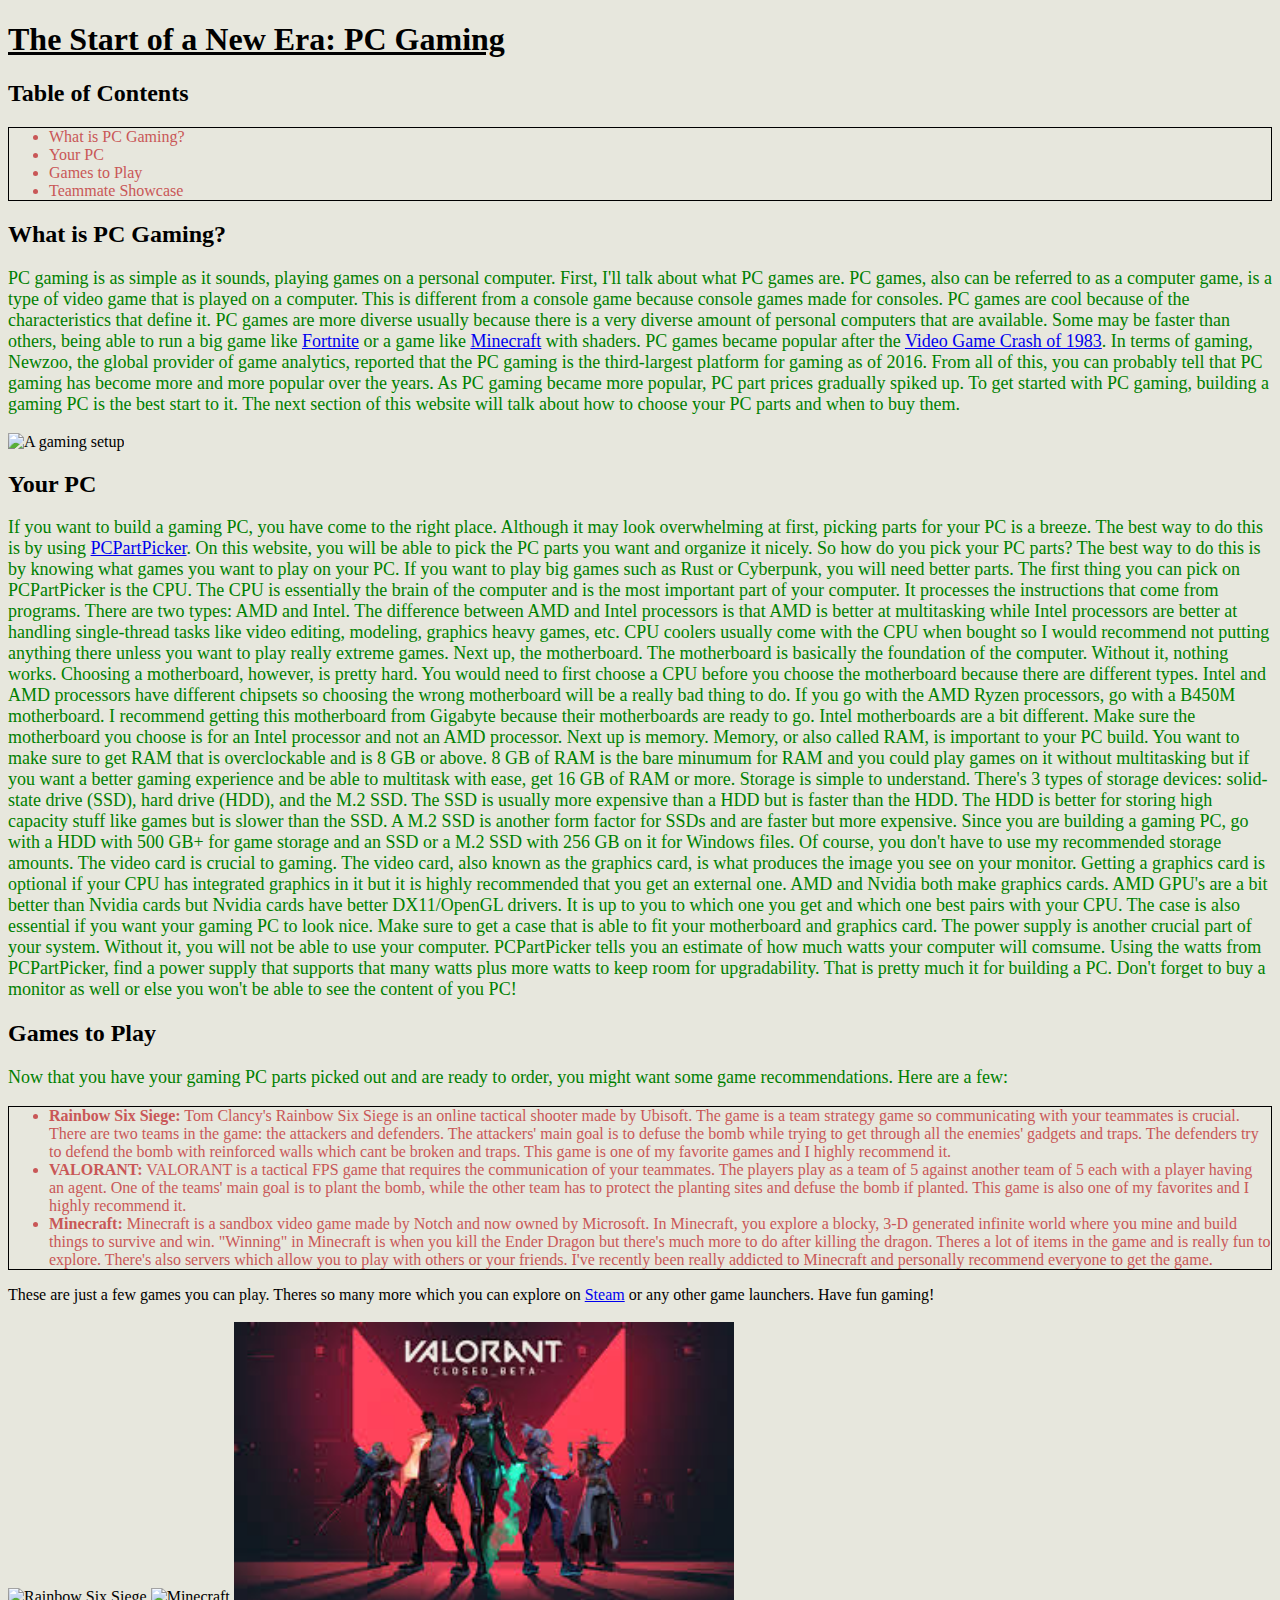
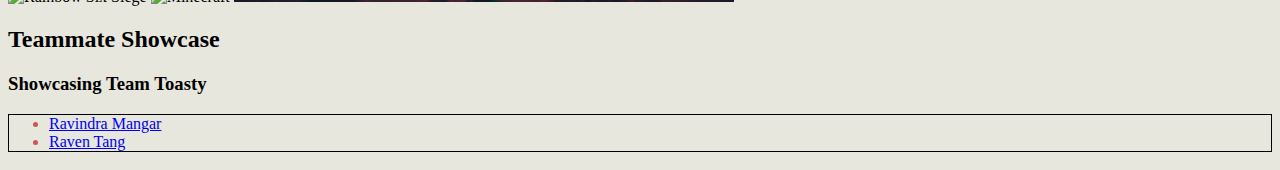
==== talk.html @ a42316c0 "added talk.html" ====
<!DOCTYPE html>
  <! Mahir Riki
    IntroCS pd5 sec08
    HW04 -- Stuylin'
    2021-2-10
    >
<html>
  <head>
    <meta charset= "utf-8">
    <title>PC Gaming | Homepage</title>
    <link href="main.css" rel="stylesheet">
  </head>
  <body>
    <h1>The Start of a New Era: PC Gaming</h1>
    <h2>Table of Contents</h2>
    <ul>
      <li>What is PC Gaming?</li>
      <li>Your PC</li>
      <li>Games to Play</li>
      <li>Teammate Showcase</li>
    </ul>

    <h2>What is PC Gaming?</h2>
    <p>
      PC gaming is as simple as it sounds, playing games on a personal computer. First, I'll talk about what PC games are. PC games, also can be referred to as a computer game, 
      is a type of video game that is played on a computer. This is different from a console game because console games made for consoles. PC games are cool because of the 
      characteristics that define it. PC games are more diverse usually because there is a very diverse amount of personal computers that are available. 
      Some may be faster than others, being able to run a big game like <a href="https://www.epicgames.com/fortnite/en-US/home">Fortnite</a> or a 
      game like <a href="https://www.minecraft.net/">Minecraft</a> with shaders. PC games became popular after the <a href="https://www.bugsplat.com/blog/video-games/great-video-game-crash-1983/">Video Game Crash of 1983</a>. 
      In terms of gaming, Newzoo, the global provider of game analytics, reported that the PC gaming is the third-largest platform for gaming as of 2016. From all of this, 
      you can probably tell that PC gaming has become more and more popular over the years. As PC gaming became more popular, PC part prices gradually spiked up. To get started with PC gaming,
      building a gaming PC is the best start to it. The next section of this website will talk about how to choose your PC parts and when to buy them.
    </p>
    <img class="fit-picture"
    src="https://cdn.mos.cms.futurecdn.net/U5Fdom8yDwVcEivFjiqajF.jpg"
    alt="A gaming setup"
    width="550"
    height="430">

    <h2>Your PC</h2>
    <p>
      If you want to build a gaming PC, you have come to the right place. Although it may look overwhelming at first, picking parts for your PC is a breeze. The best way to do this is
      by using <a href="https://pcpartpicker.com/list/">PCPartPicker</a>. On this website, you will be able to pick the PC parts you want and organize it nicely. So how do you pick your
      PC parts? The best way to do this is by knowing what games you want to play on your PC. If you want to play big games such as Rust or Cyberpunk, you will need better parts. The first
      thing you can pick on PCPartPicker is the CPU. The CPU is essentially the brain of the computer and is the most important part of your computer. 
      It processes the instructions that come from programs. There are two types: AMD and Intel. The difference between AMD and Intel processors is that AMD is better
      at multitasking while Intel processors are better at handling single-thread tasks like video editing, modeling, graphics heavy games, etc. CPU coolers usually come with the CPU when bought
      so I would recommend not putting anything there unless you want to play really extreme games. Next up, the motherboard. The motherboard is basically the foundation of the computer. Without it, nothing works.
      Choosing a motherboard, however, is pretty hard. You would need to first choose a CPU before you choose the motherboard because there are different types. Intel and AMD processors have different chipsets so choosing
      the wrong motherboard will be a really bad thing to do. If you go with the AMD Ryzen processors, go with a B450M motherboard. I recommend getting this motherboard from Gigabyte because their motherboards are ready to go.
      Intel motherboards are a bit different. Make sure the motherboard you choose is for an Intel processor and not an AMD processor. Next up is memory. Memory, or also called RAM, is important to your PC build. You want to make sure
      to get RAM that is overclockable and is 8 GB or above. 8 GB of RAM is the bare minumum for RAM and you could play games on it without multitasking but if you want a better gaming experience and be able to multitask with ease,
      get 16 GB of RAM or more. Storage is simple to understand. There's 3 types of storage devices: solid-state drive (SSD), hard drive (HDD), and the M.2 SSD. The SSD is usually more expensive than a HDD but is faster than the HDD. 
      The HDD is better for storing high capacity stuff like games but is slower than the SSD. A M.2 SSD is another form factor for SSDs and are faster but more expensive. Since you are building a gaming PC, go with a HDD with 500 GB+ for game storage
      and an SSD or a M.2 SSD with 256 GB on it for Windows files. Of course, you don't have to use my recommended storage amounts. The video card is crucial to gaming. The video card, also known as the graphics card, is what produces the image you see on your monitor.
      Getting a graphics card is optional if your CPU has integrated graphics in it but it is highly recommended that you get an external one. AMD and Nvidia both make graphics cards. AMD GPU's are a bit better than Nvidia cards but Nvidia cards have better DX11/OpenGL drivers.
      It is up to you to which one you get and which one best pairs with your CPU. The case is also essential if you want your gaming PC to look nice. Make sure to get a case that is able to fit your motherboard and graphics card.
      The power supply is another crucial part of your system. Without it, you will not be able to use your computer. PCPartPicker tells you an estimate of how much watts your computer will comsume. Using the watts from PCPartPicker, find a power supply that supports that many watts
      plus more watts to keep room for upgradability. That is pretty much it for building a PC. Don't forget to buy a monitor as well or else you won't be able to see the content of you PC!
    </p>

    <h2>Games to Play</h2>
    <p>
      Now that you have your gaming PC parts picked out and are ready to order, you might want some game recommendations. Here are a few:<br>
      <ul>
        <li><b>Rainbow Six Siege:</b> Tom Clancy's Rainbow Six Siege is an online tactical shooter made by Ubisoft. The game is a team strategy game so communicating with your teammates is crucial. There are two teams in the game: the attackers and defenders. The attackers' main goal is to defuse the bomb
        while trying to get through all the enemies' gadgets and traps. The defenders try to defend the bomb with reinforced walls which cant be broken and traps. This game is one of my favorite games and I highly recommend it.</li>
        <li><b>VALORANT:</b> VALORANT is a tactical FPS game that requires the communication of your teammates. The players play as a team of 5 against another team of 5 each with a player having an agent. One of the teams' main goal is to plant the bomb, while the other team has to protect the planting sites
        and defuse the bomb if planted. This game is also one of my favorites and I highly recommend it.</li>
        <li><b>Minecraft:</b> Minecraft is a sandbox video game made by Notch and now owned by Microsoft. In Minecraft, you explore a blocky, 3-D generated infinite world where you mine and build things to survive and win. "Winning" in Minecraft is when you kill the Ender Dragon but there's much more to do after killing
        the dragon. Theres a lot of items in the game and is really fun to explore. There's also servers which allow you to play with others or your friends. I've recently been really addicted to Minecraft and personally recommend everyone to get the game.</li>
      </ul>
      These are just a few games you can play. Theres so many more which you can explore on <a href="https://store.steampowered.com">Steam</a> or any other game launchers. Have fun gaming!
    </p>
    <img class="fit-picture"
    src="https://store-images.s-microsoft.com/image/apps.3469.65170969132831011.1a6969c2-c209-441f-86d0-c320c947d7bb.fe8618fc-ffbd-48eb-b9c5-d95b2c316f9b?mode=scale&q=90&h=1080&w=1920"
    alt="Rainbow Six Siege"
    width="550">
    <img class="fit-picture"
    src="https://images-na.ssl-images-amazon.com/images/I/510KWdgceEL.jpg"
    alt="Minecraft"
    width="550">
    <img class="fit-picture"
    src="images/valorant.jpg"
    alt="Valorant"
    width="500">

    <h2>Teammate Showcase</h2>
    <h3>Showcasing Team Toasty</h3>
    <p>
      <ul>
        <li><a href="https://ravindram23.github.io/web/talk.html">Ravindra Mangar</a></li>
        <li><a href="https://ruiwen-t.github.io/web/talk.html">Raven Tang</a></li>
      </ul>
    </p>
  </body> 
</html>
---- main.css ----
/* Mahir Riki
IntroCS pd5 sec08
HW04 -- Stuylin'
2021-2-09 
*/

p {
    color: green; /* changes the color of paragraphs to green */
    font-size: large; /* makes the size of the font for paragraphs large */
}

li {
    color: rgb(201, 87, 87);
    font-size: medium;
}

html {
    background-color: rgb(231, 231, 221);
    font-family: 'Times New Roman', Times, serif; /* changes the whole webpage's font to Times New Roman */
}

ul {
    border: 1px solid black; /* creates a border with a 1px thickness */
}

h1 {
    text-decoration: underline; /* underlines the h1 text */
}
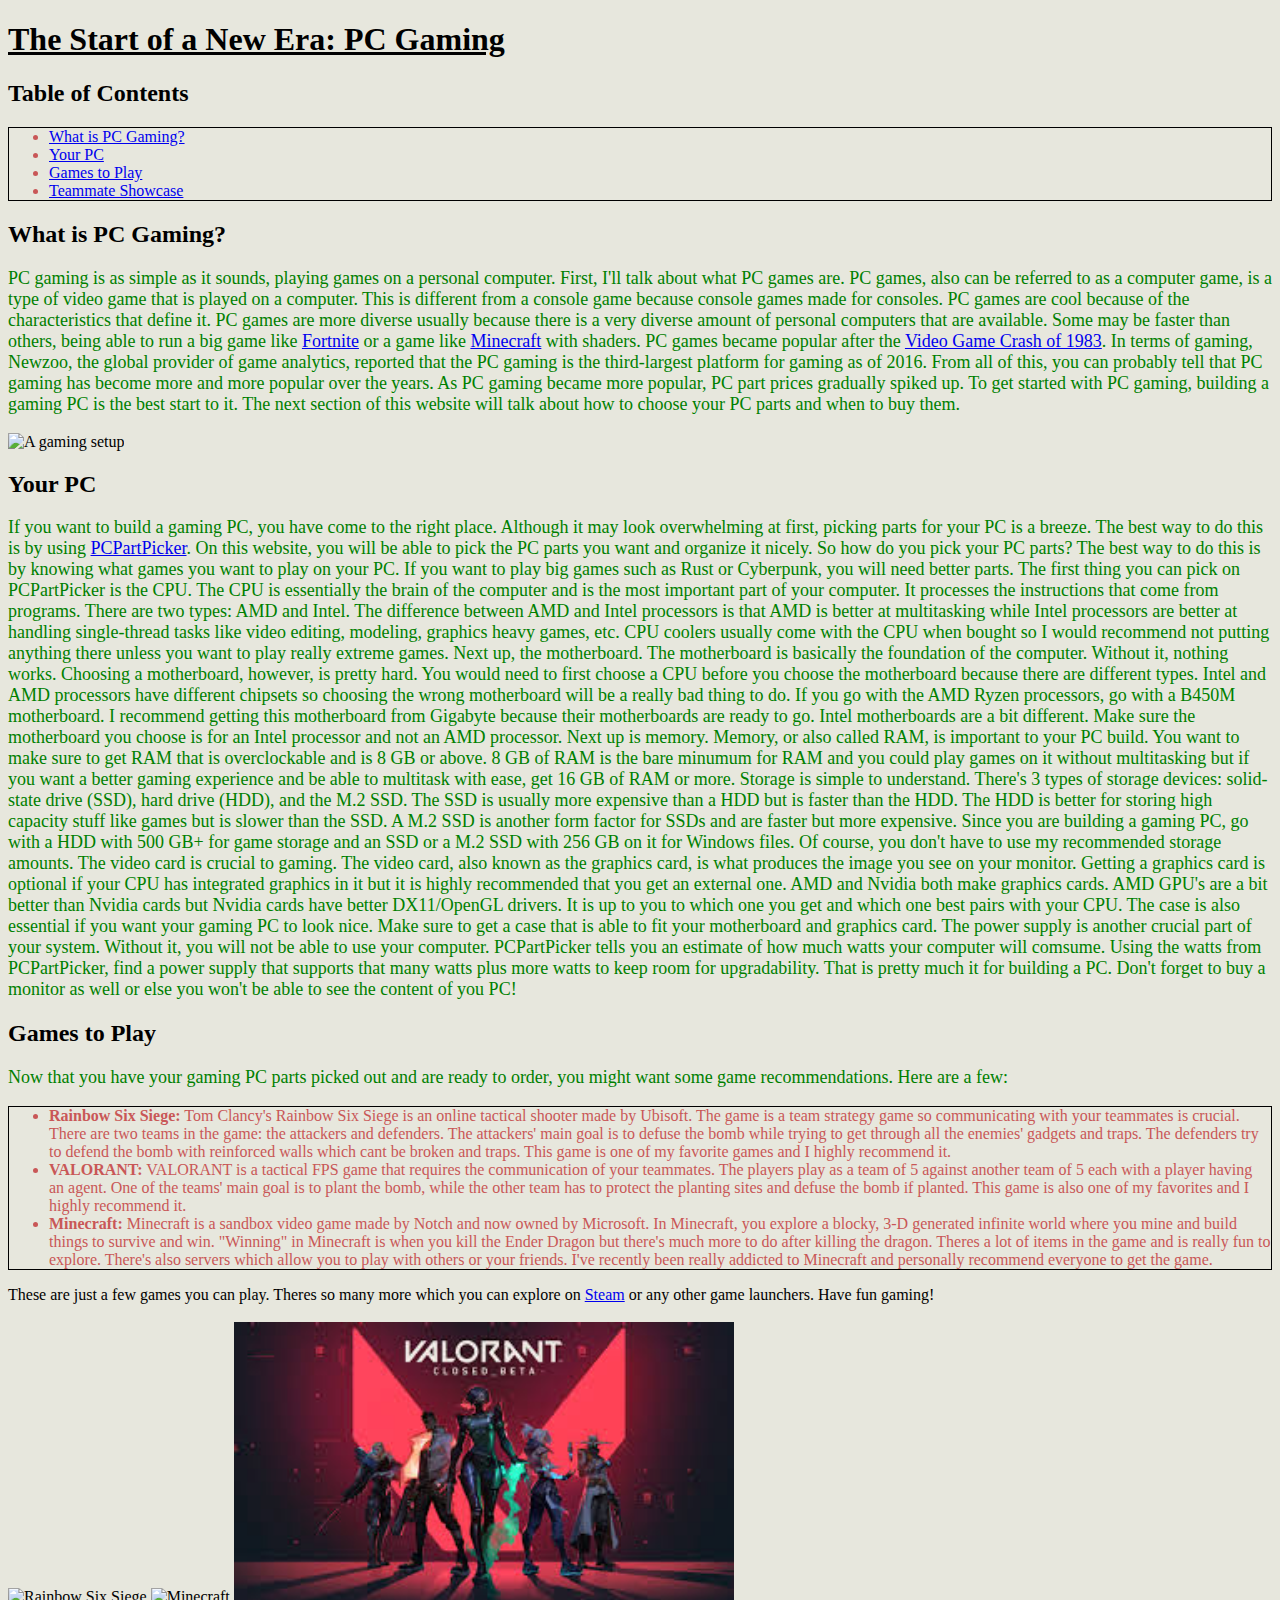
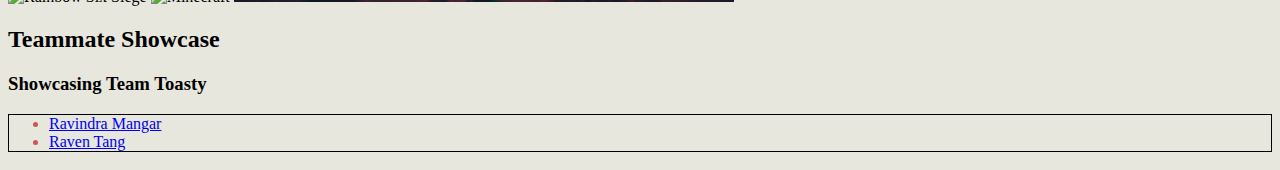
==== commit a08454ef: "Edited talk.html" ====
--- a/talk.html
+++ b/talk.html
@@ -14,12 +14,13 @@
     <h1>The Start of a New Era: PC Gaming</h1>
     <h2>Table of Contents</h2>
     <ul>
-      <li>What is PC Gaming?</li>
-      <li>Your PC</li>
-      <li>Games to Play</li>
-      <li>Teammate Showcase</li>
+      <li><a href="#What-Is-PC-Gaming">What is PC Gaming?</a></li>
+      <li><a href="#PC">Your PC</a></li>
+      <li><a href="#Games">Games to Play</a></li>
+      <li><a href="#Teammates">Teammate Showcase</a></li>
     </ul>
 
+    <a name="What-Is-PC-Gaming"></a>
     <h2>What is PC Gaming?</h2>
     <p>
       PC gaming is as simple as it sounds, playing games on a personal computer. First, I'll talk about what PC games are. PC games, also can be referred to as a computer game, 
@@ -37,6 +38,7 @@
     width="550"
     height="430">
 
+    <a name="PC"></a>
     <h2>Your PC</h2>
     <p>
       If you want to build a gaming PC, you have come to the right place. Although it may look overwhelming at first, picking parts for your PC is a breeze. The best way to do this is
@@ -59,6 +61,7 @@
       plus more watts to keep room for upgradability. That is pretty much it for building a PC. Don't forget to buy a monitor as well or else you won't be able to see the content of you PC!
     </p>
 
+    <a name="Games"></a>
     <h2>Games to Play</h2>
     <p>
       Now that you have your gaming PC parts picked out and are ready to order, you might want some game recommendations. Here are a few:<br>
@@ -85,6 +88,7 @@
     alt="Valorant"
     width="500">
 
+    <a name="Teammates"></a>
     <h2>Teammate Showcase</h2>
     <h3>Showcasing Team Toasty</h3>
     <p>
